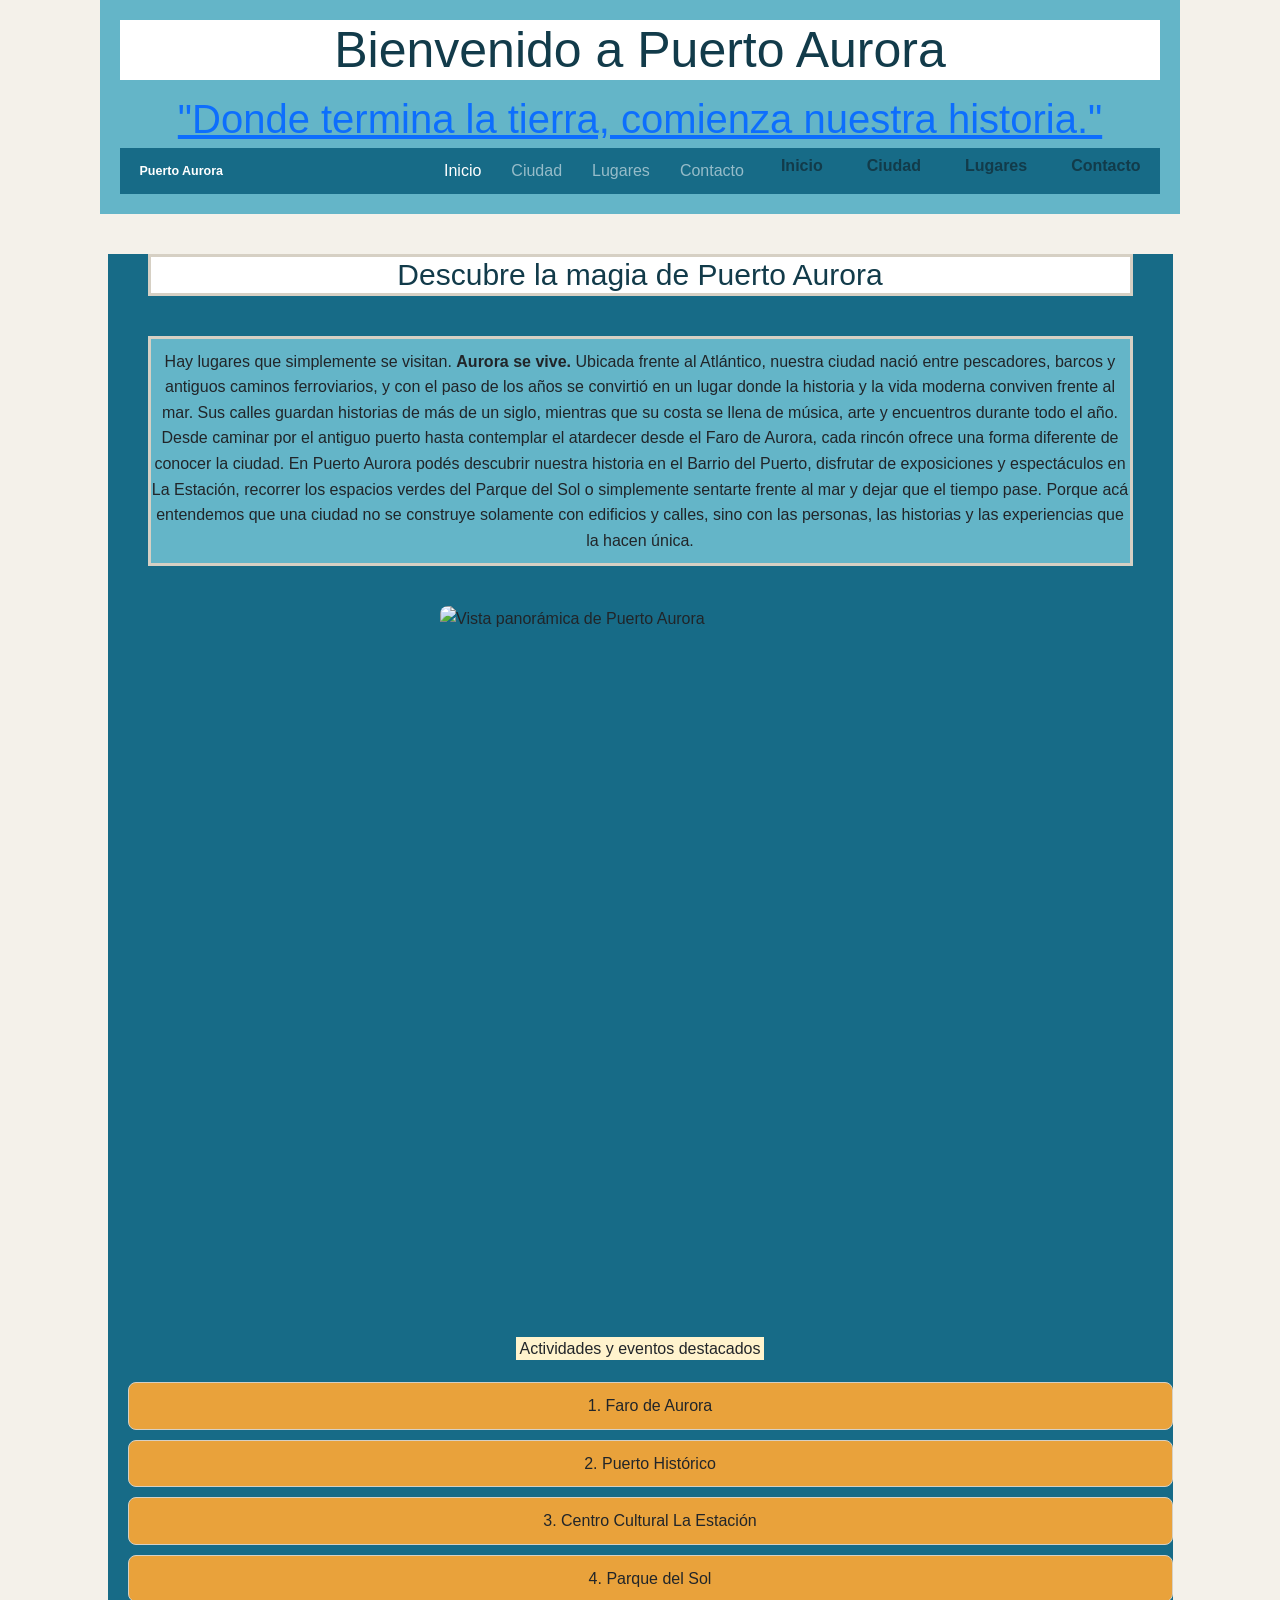
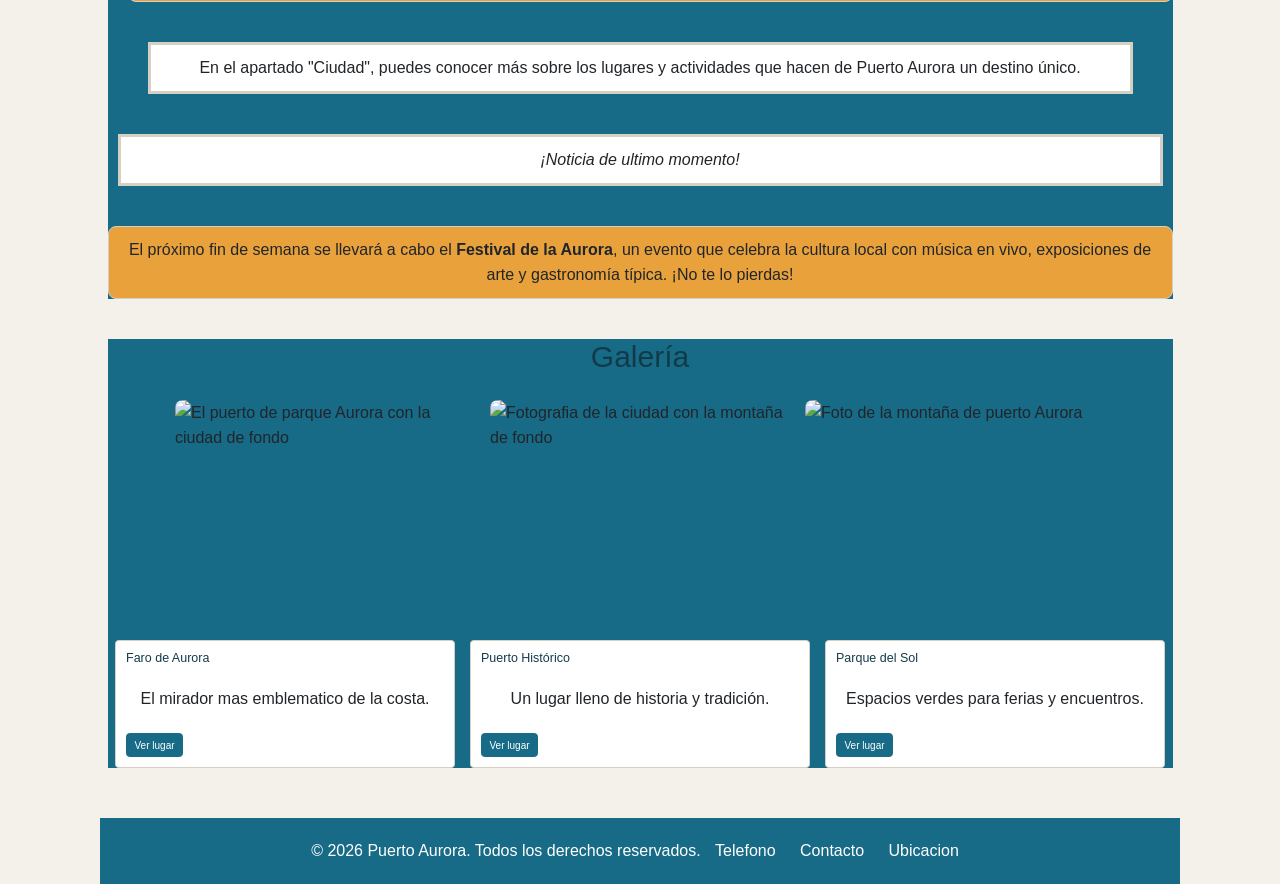
==== index.html @ fec5dc26 "Se agrego navbar responsive con bootstrap." ====
<!--Página de inicio. Presentación general de la ciudad, su identidad y
características principales. Debe incluir un resumen visual de los lugares
de interés, propuestas culturales, actividades o eventos destacados.-->

<!DOCTYPE html>
<html lang="es">
<head>
    <meta charset="UTF-8">
    <meta name="viewport" content="width=device-width, initial-scale=1.0">
    <title>Puerto Aurora</title>
    <link rel="icon" href="imagenes/favicon.png" type="image/x-icon">
    <link rel="preconnect" href="https://fonts.google.com/specimen/Poppins">
    <link href="https://cdn.jsdelivr.net/npm/bootstrap@5.3.3/dist/css/bootstrap.min.css" rel="stylesheet">
    <link rel=stylesheet href=style.css>
</head>
<body>
    <header>
        <h1>Bienvenido a Puerto Aurora</h1>
        <h2 class="Eslogan"><a href="#Ciudad">"Donde termina la tierra, comienza nuestra historia."</a></h2>
        <nav class="navbar navbar-expand-lg navbar-dark">
            <div class="container">
                <a class="navbar-brand" href="index.html">Puerto Aurora</a>
                <button class="navbar-toggler" type="button" data-bs-toggle="collapse" data-bs-target="#menuPrincipal" aria-controls="menuPrincipal" aria-expanded="false" aria-label="Abrir menú">
                    <span class="navbar-toggler-icon"></span>
                </button>
                <div class="collapse navbar-collapse" id="menuPrincipal">
                    <ul class="navbar-nav ms-auto">
                        <li class="nav-item"><a class="nav-link active" href="index.html">Inicio</a></li>
                        <li class="nav-item"><a class="nav-link" href="ciudad.html">Ciudad</a></li>
                        <li class="nav-item"><a class="nav-link" href="lugares.html">Lugares</a></li>
                        <li class="nav-item"><a class="nav-link" href="contacto.html">Contacto</a></li>
                    </ul>
                </div>
            <ul>
                <li><a href="index.html">Inicio</a></li>
                <li><a href="ciudad.html">Ciudad</a></li>
                <li><a href="lugares.html">Lugares</a></li>
                <li><a href="contacto.html">Contacto</a></li>
            </ul>
        </nav>
    </header>
    <main class="container">
        <article>
            <h3 class="subtitulo">Descubre la magia de Puerto Aurora</h3>
            <p class="textosSecundarios">Hay lugares que simplemente se visitan. <strong> Aurora se vive.</strong>

Ubicada frente al Atlántico, nuestra ciudad nació entre pescadores, barcos y antiguos caminos ferroviarios, y con el paso de los años se convirtió en un lugar donde la historia y la vida moderna conviven frente al mar.

Sus calles guardan historias de más de un siglo, mientras que su costa se llena de música, arte y encuentros durante todo el año. Desde caminar por el antiguo puerto hasta contemplar el atardecer desde el Faro de Aurora, cada rincón ofrece una forma diferente de conocer la ciudad.

En Puerto Aurora podés descubrir nuestra historia en el Barrio del Puerto, disfrutar de exposiciones y espectáculos en La Estación, recorrer los espacios verdes del Parque del Sol o simplemente sentarte frente al mar y dejar que el tiempo pase.

Porque acá entendemos que una ciudad no se construye solamente con edificios y calles, sino con las personas, las historias y las experiencias que la hacen única.</p>
            <img src="imagenes/atardecer_PuertoMonnt.jpg" alt="Vista panorámica de Puerto Aurora" width="400" height="700" loading="lazy">
            <p><mark>Actividades y eventos destacados</mark></p>
                <ol class="listaDeActividades">
            
                    <li class="Actividades">Faro de Aurora</li>
                    <li class="Actividades">Puerto Histórico</li>
                    <li class="Actividades">Centro Cultural La Estación</li>
                    <li class="Actividades">Parque del Sol</li>
                </ol>
                <p id="Ciudad">En el apartado "Ciudad", puedes conocer más sobre los lugares y actividades que hacen de Puerto Aurora un destino único.</p>
            <p class="noticia"><em>¡Noticia de ultimo momento!</em></p>
            <p class="parrafoDeNoticia">El próximo fin de semana se llevará a cabo el <strong>Festival de la Aurora</strong>, un evento que celebra la cultura local con música en vivo, exposiciones de arte y gastronomía típica. ¡No te lo pierdas!</p>        
        </article>

        <aside >
            <h4>Galería</h4>  
            <section class="galeria-flex">
                <img src="imagenes/galeria1.jfif" alt="El puerto de parque Aurora con la ciudad de fondo" width="300" height="200" loading="lazy" >
                <img src="imagenes/galeria2.avif" alt="Fotografia de la ciudad con la montaña de fondo" width="300" height="200"  loading="lazy">
                <img src="imagenes/galeria3.jpg" alt="Foto de la montaña de puerto Aurora" width="300" height="200"  loading="lazy">
            </section>
            <div class="container mt-4">
                <div class="row g-4">
                    <div class="col-12 col-md-6 col-lg-4"><div class="card h-100"><div class="card-body"><h5 class="card-title">Faro de Aurora</h5><p class="card-text">El mirador mas emblematico de la costa.</p><a href="lugares.html" class="btn btn-primary">Ver lugar</a></div></div></div>
                    <div class="col-12 col-md-6 col-lg-4"><div class="card h-100"><div class="card-body"><h5 class="card-title">Puerto Histórico</h5><p class="card-text">Un lugar lleno de historia y tradición.</p><a href="lugares.html" class="btn btn-primary">Ver lugar</a></div></div></div>
                    <div class="col-12 col-md-6 col-lg-4"><div class="card h-100"><div class="card-body"><h5 class="card-title">Parque del Sol</h5><p class="card-text">Espacios verdes para ferias y encuentros.</p><a href="lugares.html" class="btn btn-primary">Ver lugar</a></div></div></div>
                </div>
            </div>
        </aside>    
    </main> 
    <footer>
        <address>&copy; 2026 Puerto Aurora. Todos los derechos reservados.
            <a href="tel:1132545445">Telefono</a>
            <a href="mailto:info@puertoaurora.com">Contacto</a>
            <a href="https://maps.app.goo.gl/jbhZJqEVmSJJihe57" target="_blank"  rel="noopener noreferrer">Ubicacion</a></address>
    </footer>
    <script src="https://cdn.jsdelivr.net/npm/bootstrap@5.3.3/dist/js/bootstrap.bundle.min.js"></script>
</body>
</html>
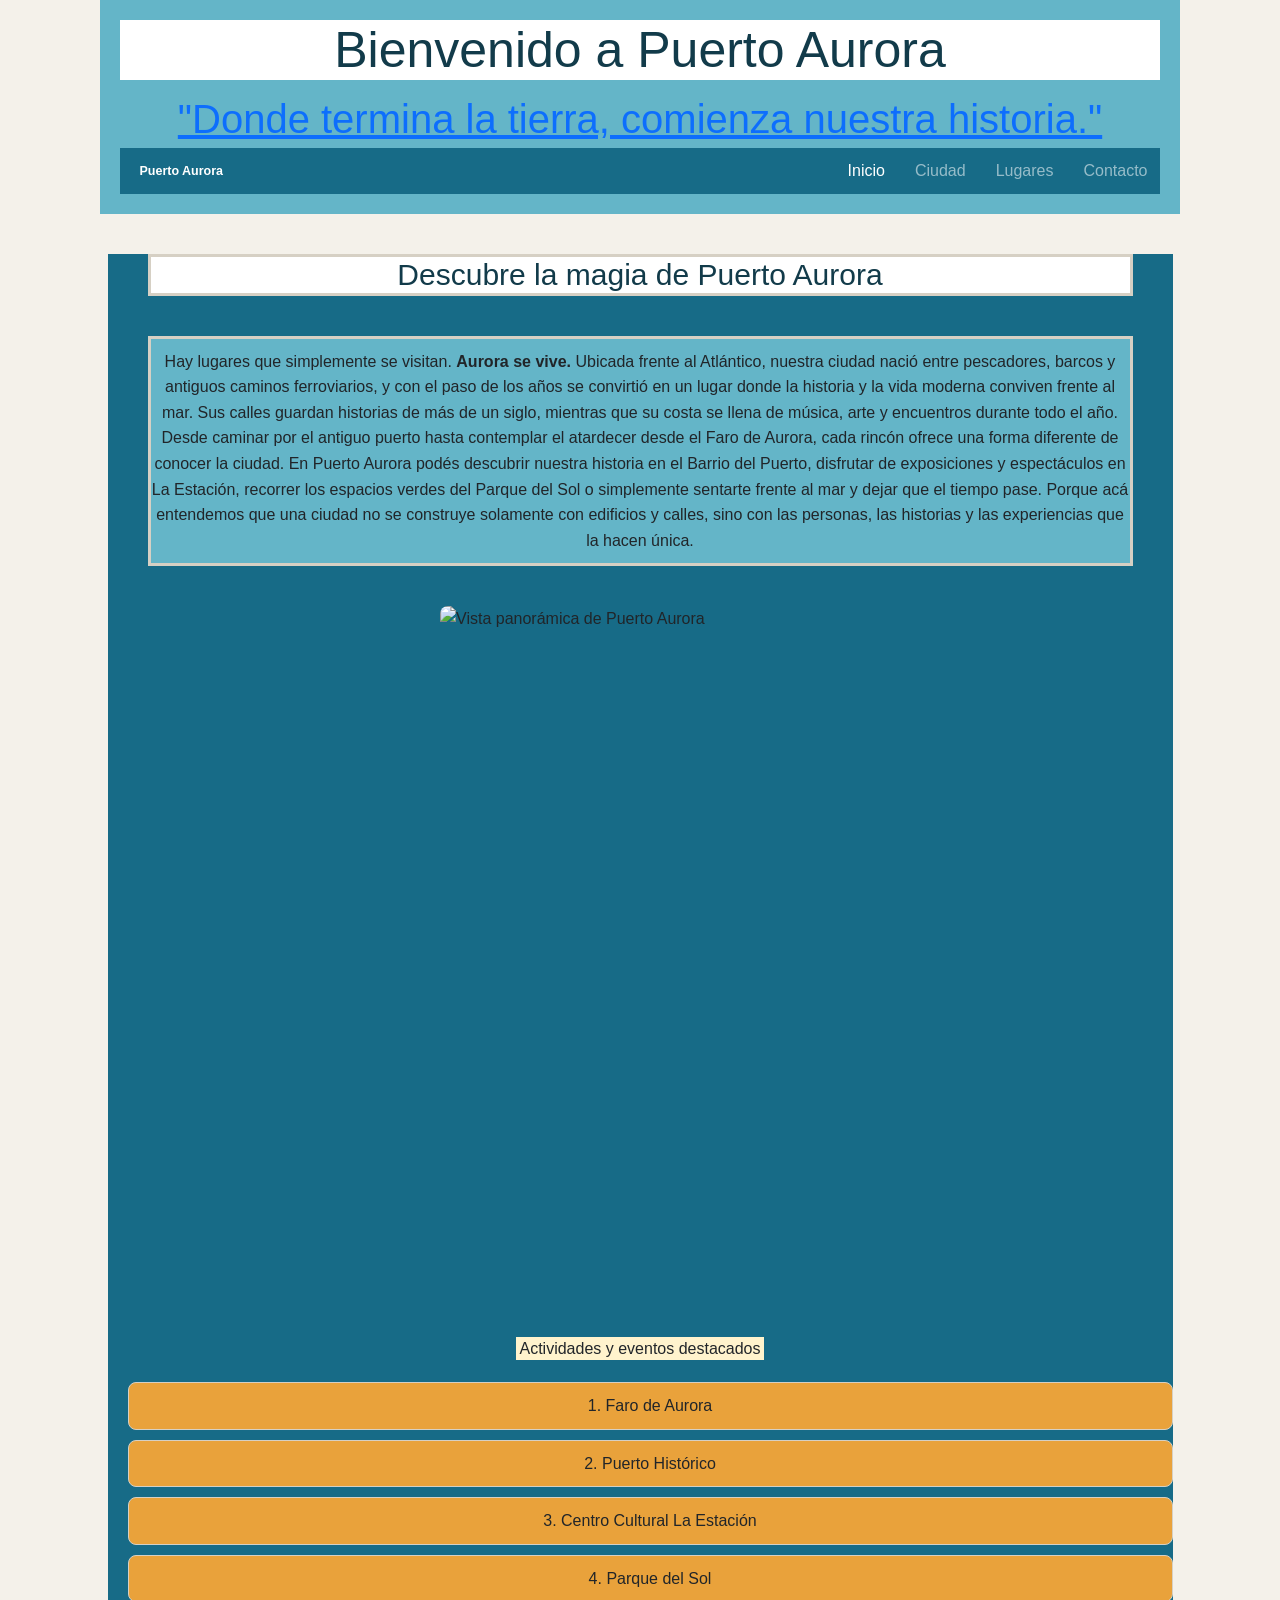
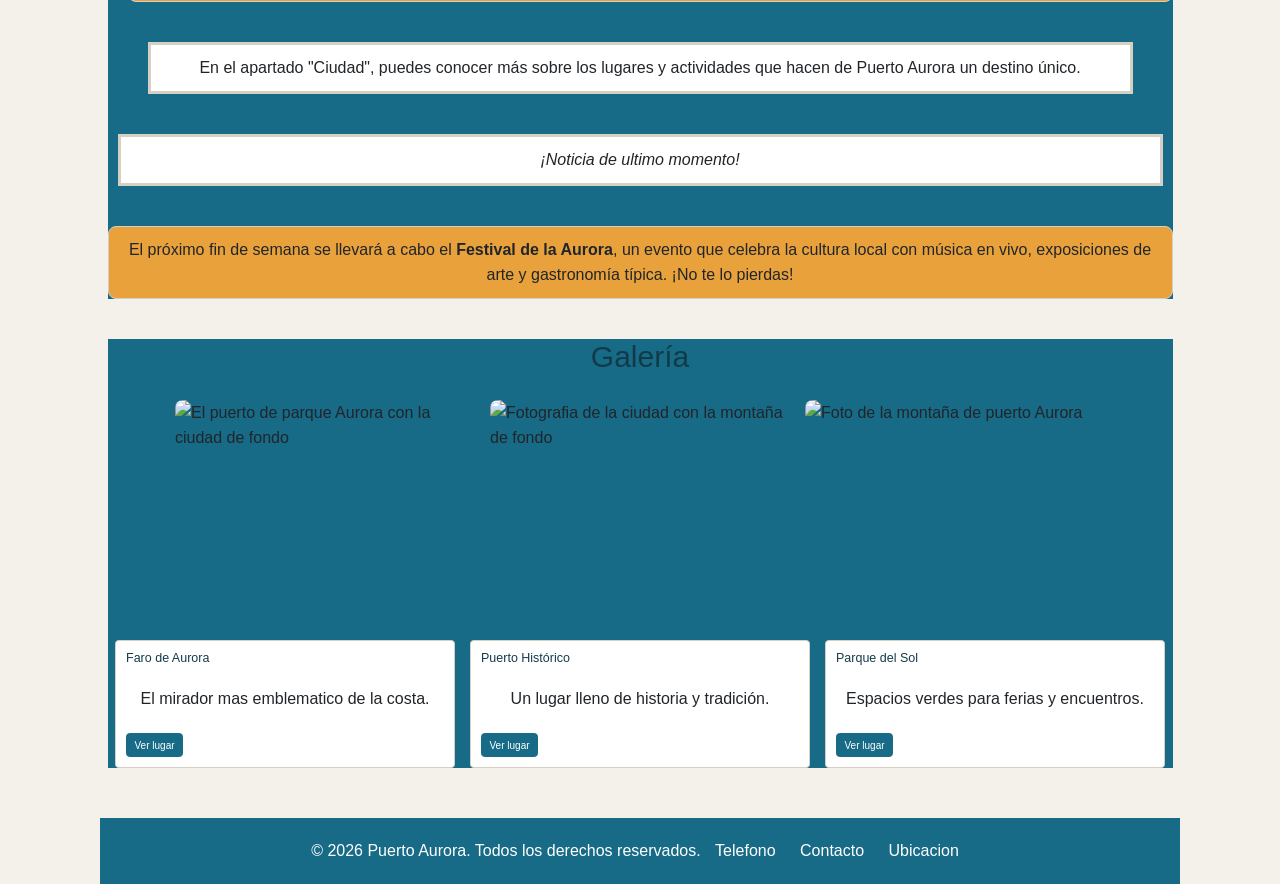
==== commit c553a9b7: "modificacion en index.html" ====
--- a/index.html
+++ b/index.html
@@ -31,12 +31,7 @@
                         <li class="nav-item"><a class="nav-link" href="contacto.html">Contacto</a></li>
                     </ul>
                 </div>
-            <ul>
-                <li><a href="index.html">Inicio</a></li>
-                <li><a href="ciudad.html">Ciudad</a></li>
-                <li><a href="lugares.html">Lugares</a></li>
-                <li><a href="contacto.html">Contacto</a></li>
-            </ul>
+          
         </nav>
     </header>
     <main class="container">
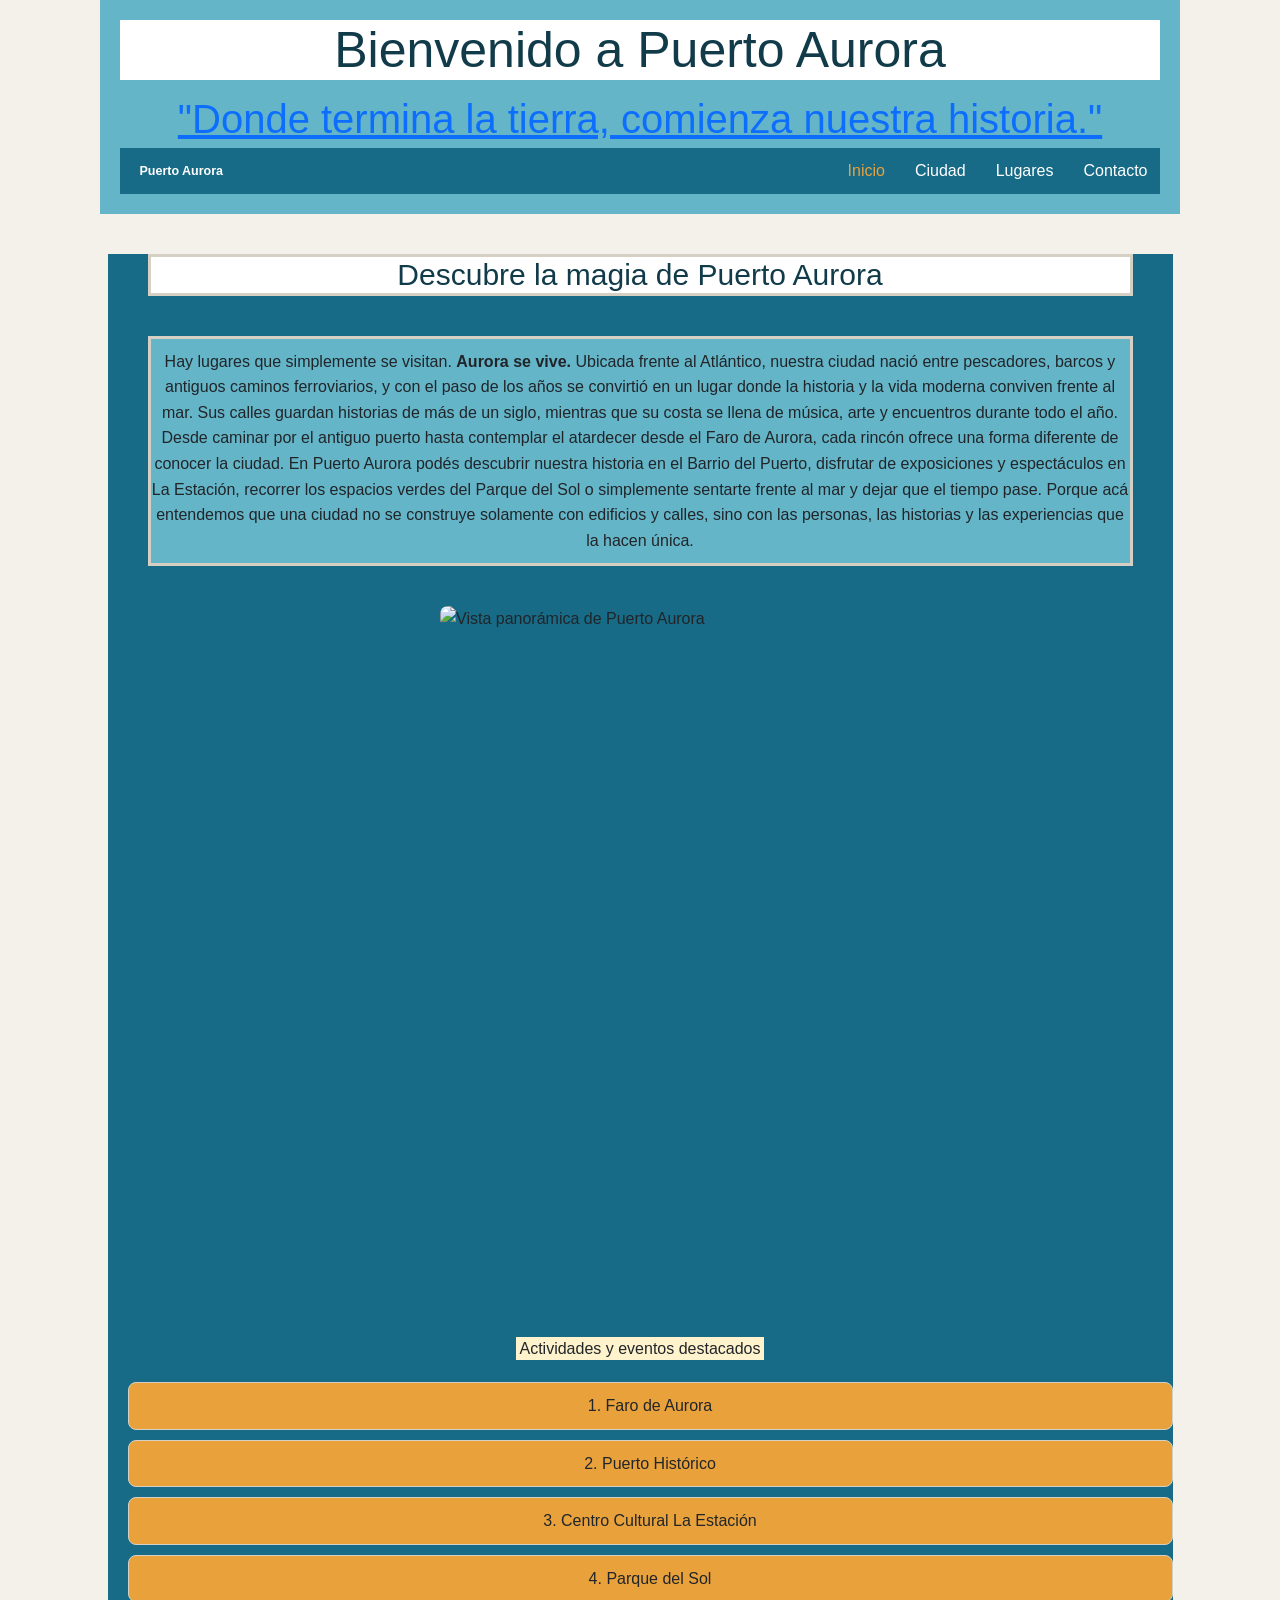
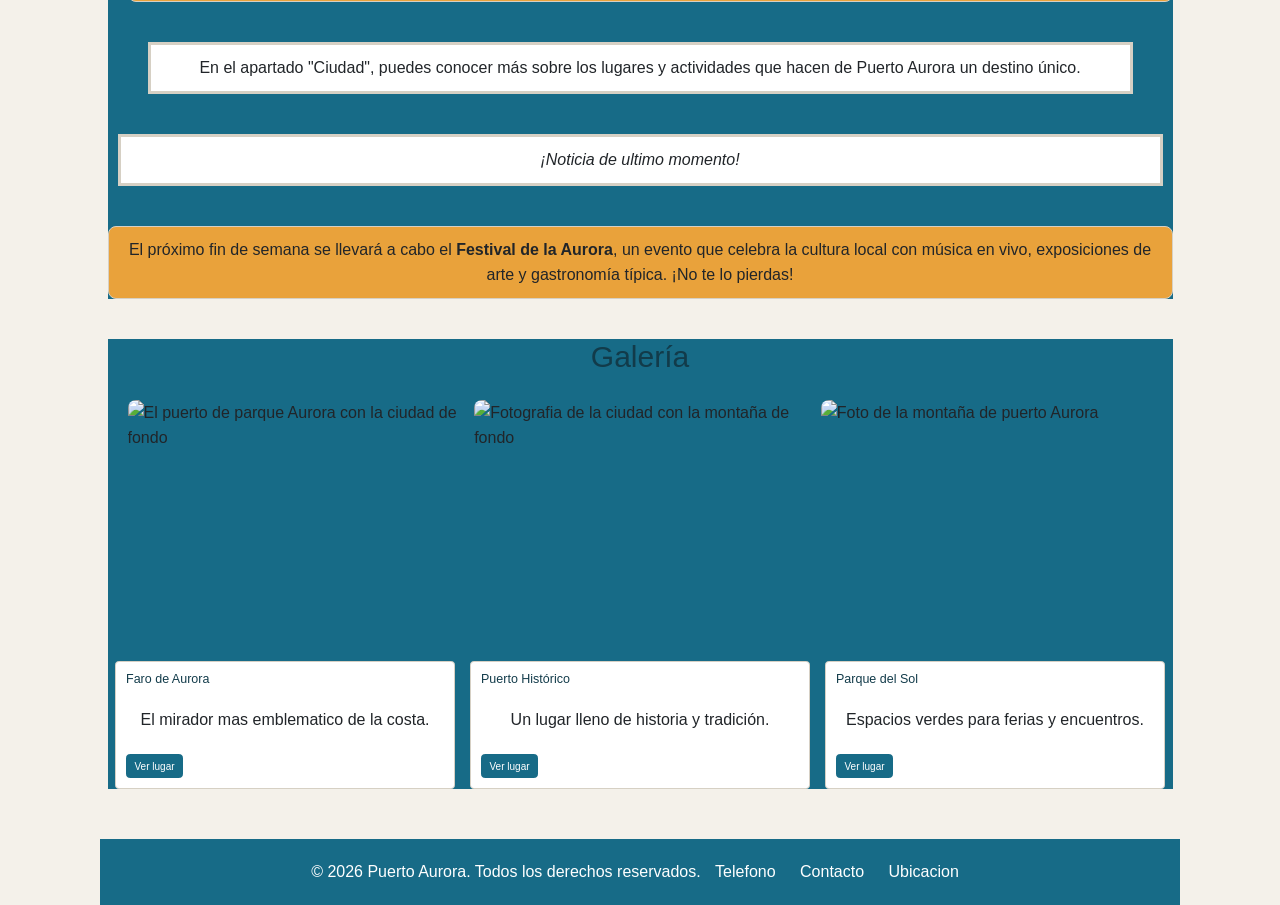
==== commit 23c64a8d: "Se agrego <script src="script.js"></script> en index.html, ciudad.html, lugares.html y contacto.html" ====
--- a/index.html
+++ b/index.html
@@ -14,7 +14,7 @@
     <link rel=stylesheet href=style.css>
 </head>
 <body>
-    <header>
+    <header class="site-header">
         <h1>Bienvenido a Puerto Aurora</h1>
         <h2 class="Eslogan"><a href="#Ciudad">"Donde termina la tierra, comienza nuestra historia."</a></h2>
         <nav class="navbar navbar-expand-lg navbar-dark">
@@ -83,5 +83,6 @@
             <a href="https://maps.app.goo.gl/jbhZJqEVmSJJihe57" target="_blank"  rel="noopener noreferrer">Ubicacion</a></address>
     </footer>
     <script src="https://cdn.jsdelivr.net/npm/bootstrap@5.3.3/dist/js/bootstrap.bundle.min.js"></script>
+    <script src="script.js"></script>
 </body>
 </html>
